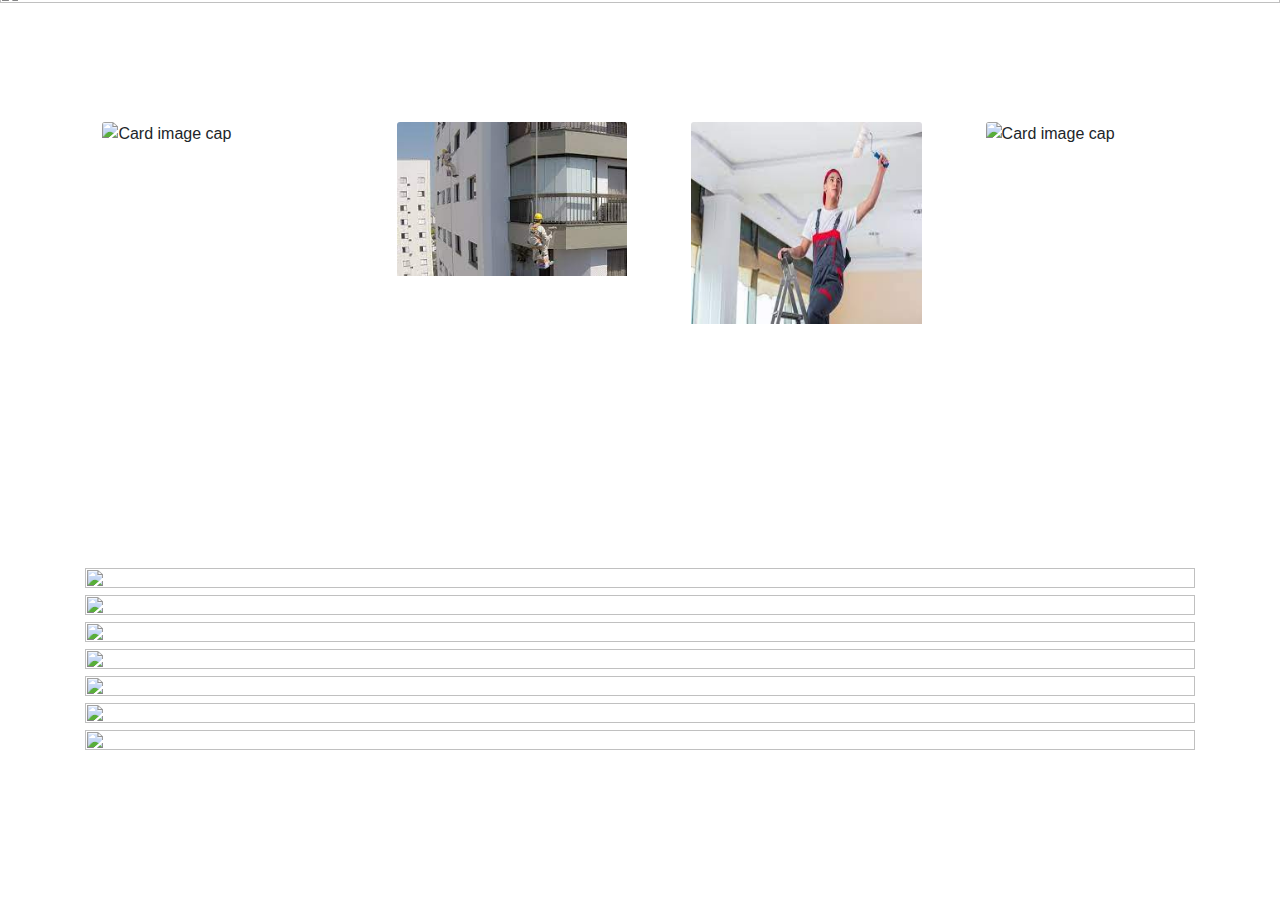
==== index.html @ e4cf619f "Rename index.php to index.html" ====
<!DOCTYPE html>
<html lang="en">
<head>
  <meta charset="UTF-8">
  <title>Title</title>
  <link href="https://cdn.jsdelivr.net/npm/bootstrap@5.2.0/dist/css/bootstrap.min.css" rel="stylesheet" integrity="sha384-gH2yIJqKdNHPEq0n4Mqa/HGKIhSkIHeL5AyhkYV8i59U5AR6csBvApHHNl/vI1Bx" crossorigin="anonymous">
  <script src="https://code.jquery.com/jquery-3.3.1.slim.min.js" integrity="sha384-q8i/X+965DzO0rT7abK41JStQIAqVgRVzpbzo5smXKp4YfRvH+8abtTE1Pi6jizo" crossorigin="anonymous"></script>
  <script src="https://cdnjs.cloudflare.com/ajax/libs/popper.js/1.14.3/umd/popper.min.js" integrity="sha384-ZMP7rVo3mIykV+2+9J3UJ46jBk0WLaUAdn689aCwoqbBJiSnjAK/l8WvCWPIPm49" crossorigin="anonymous"></script>
  <script src="https://stackpath.bootstrapcdn.com/bootstrap/4.1.3/js/bootstrap.min.js" integrity="sha384-ChfqqxuZUCnJSK3+MXmPNIyE6ZbWh2IMqE241rYiqJxyMiZ6OW/JmZQ5stwEULTy" crossorigin="anonymous"></script>
  <link href="//maxcdn.bootstrapcdn.com/bootstrap/4.1.1/css/bootstrap.min.css" rel="stylesheet" id="bootstrap-css">
<script src="//maxcdn.bootstrapcdn.com/bootstrap/4.1.1/js/bootstrap.min.js"></script>
<script src="//cdnjs.cloudflare.com/ajax/libs/jquery/3.2.1/jquery.min.js"></script>
<script src="https://cdnjs.cloudflare.com/ajax/libs/slick-carousel/1.6.0/slick.js"></script>

  <link rel="stylesheet" href="assets/style.css">

</head>
<body>
<?= include 'header.php'?>
<section style=margin-top:-1.3%;>
  <img src="https://arteita.com.br/images/banner3.png">
</section>

  <h1 class="servicos1" style="margin-bottom: 3%;">Serviços</h1>


<div class="trabalhos">

<div class="card"  style="width: 20rem; background: transparent; border: none; margin-left: 8%">
    <img class="card-img-top" src="http://grupo21brasil.com.br/assets/images/pintura-predial/pintura-predial.jpg" alt="Card image cap">
    <h1 class="servicos">Pinturas Prediais</h1>
</div>
<div class="card"  style="width: 20rem; background: transparent; border: none; margin-left: 5%">
    <img class="card-img-top" src="[data-uri]" alt="Card image cap">
    <h1 class="servicos">Condominios</h1>
</div>
<div class="card"  style="width: 20rem; background: transparent; border: none; margin-left: 5%">
    <img class="card-img-top" src="[data-uri]" alt="Card image cap">
    <h1 class="servicos">Empresas</h1>
</div>
<div class="card"  style="width: 20rem; background: transparent; border: none; margin-left: 5%; margin-right: 5%;">
    <img class="card-img-top" src="https://static.hbt.triider.com.br/photos/project/medium/hangar-de-pintura-1019379.jpg" alt="Card image cap">
    <h1 class="servicos">Hangares</h1>
</div>
</div>
<section>

<h1 class="servicos1" style="margin-bottom: 3; margin-top:10%">Parceiros</h1>


<div class="container" style>
   <section class="customer-logos slider">
      <div class="slide"><img src="https://image.freepik.com/free-vector/luxury-letter-e-logo-design_1017-8903.jpg"></div>
      <div class="slide"><img src="https://image.freepik.com/free-vector/3d-box-logo_1103-876.jpg"></div>
      <div class="slide"><img src="https://image.freepik.com/free-vector/blue-tech-logo_1103-822.jpg"></div>
      <div class="slide"><img src="https://image.freepik.com/free-vector/colors-curl-logo-template_23-2147536125.jpg"></div>
      <div class="slide"><img src="https://image.freepik.com/free-vector/abstract-cross-logo_23-2147536124.jpg"></div>
      <div class="slide"><img src="https://image.freepik.com/free-vector/football-logo-background_1195-244.jpg"></div>
      <div class="slide"><img src="https://image.freepik.com/free-vector/background-of-spots-halftone_1035-3847.jpg"></div>
   </section>
   
</div>
<br>

<?= include 'footer.php'?>
<script>
  $(document).ready(function(){
    $('.customer-logos').slick({
        slidesToShow: 6,
        slidesToScroll: 1,
        autoplay: true,
        autoplaySpeed: 1500,
        arrows: false,
        dots: false,
        pauseOnHover: false,
        responsive: [{
            breakpoint: 768,
            settings: {
                slidesToShow: 4
            }
        }, {
            breakpoint: 520,
            settings: {
                slidesToShow: 3
            }
        }]
    });
});
</script>
---- assets/style.css ----
body {
    margin: 0;
    padding: 0;
    background-image:  url('https://media.istockphoto.com/vectors/horizontal-vector-illustration-of-an-empty-smudged-dark-navy-blue-vector-id1167664056?k=20&m=1167664056&s=612x612&w=0&h=kgfCyRGyfnki8zQYE3YTAM5ijjCnCCqS61IvEo9OOQo=');
background-repeat: no-repeat;
background-size: 100% 100%;
}
header {
    background: #F8D930;
    height: 70px;
}

h1{
    font-family:'Trebuchet MS', 'Lucida Sans Unicode', 'Lucida Grande', 'Lucida Sans', Arial, sans-serif
}
.nav-link {
    font-size: large;
    font-family: "Bebas Neue";
    text-decoration: none;
    color: black;
}

.servicos1 {
    margin-top: 2%;
    text-align: center;
    font-family:'Trebuchet MS', 'Lucida Sans Unicode', 'Lucida Grande', 'Lucida Sans', Arial, sans-serif;
    color: white;
}


.servicos {
    margin-top: 2%;
    text-align: center;
    font-family:sans-serif; 
    color: white;
}
img {
    width: 100%;
    height: 100%;
}
.trabalhos {
display: flex;
}

.card{
    transition: transform .2s; /* Animation */
}
.card:hover{
    transform: scale(1.2); /* (150% zoom - Note: if the zoom is too large, it will go outside of the viewport) */
}

.parcerias{
    margin-top: 2%;
    background: #F8D930;
    height: 100px;
}

.parcerias2{
    background: #F8D930;
    height: 100px;
}

p {
    color: rgb(99, 111, 116);
}

h2{
    text-align:center;
    padding: 20px;
  }
  /* Slider */
  
  .slick-slide {
      margin: 0px 20px;
  }
  
  .slick-slide img {
      width: 100%;
  }
  
  .slick-slider
  {
      position: relative;
      display: block;
      box-sizing: border-box;
      -webkit-user-select: none;
      -moz-user-select: none;
      -ms-user-select: none;
              user-select: none;
      -webkit-touch-callout: none;
      -khtml-user-select: none;
      -ms-touch-action: pan-y;
          touch-action: pan-y;
      -webkit-tap-highlight-color: transparent;
  }
  
  .slick-list
  {
      position: relative;
      display: block;
      overflow: hidden;
      margin: 0;
      padding: 0;
  }
  .slick-list:focus
  {
      outline: none;
  }
  .slick-list.dragging
  {
      cursor: pointer;
      cursor: hand;
  }
  
  .slick-slider .slick-track,
  .slick-slider .slick-list
  {
      -webkit-transform: translate3d(0, 0, 0);
         -moz-transform: translate3d(0, 0, 0);
          -ms-transform: translate3d(0, 0, 0);
           -o-transform: translate3d(0, 0, 0);
              transform: translate3d(0, 0, 0);
  }
  
  .slick-track
  {
      position: relative;
      top: 0;
      left: 0;
      display: block;
  }
  .slick-track:before,
  .slick-track:after
  {
      display: table;
      content: '';
  }
  .slick-track:after
  {
      clear: both;
  }
  .slick-loading .slick-track
  {
      visibility: hidden;
  }
  
  .slick-slide
  {
      display: none;
      float: left;
      height: 100%;
      min-height: 1px;
  }
  [dir='rtl'] .slick-slide
  {
      float: right;
  }
  .slick-slide img
  {
      display: block;
  }
  .slick-slide.slick-loading img
  {
      display: none;
  }
  .slick-slide.dragging img
  {
      pointer-events: none;
  }
  .slick-initialized .slick-slide
  {
      display: block;
  }
  .slick-loading .slick-slide
  {
      visibility: hidden;
  }
  .slick-vertical .slick-slide
  {
      display: block;
      height: auto;
      border: 1px solid transparent;
  }
  .slick-arrow.slick-hidden {
      display: none;
  }
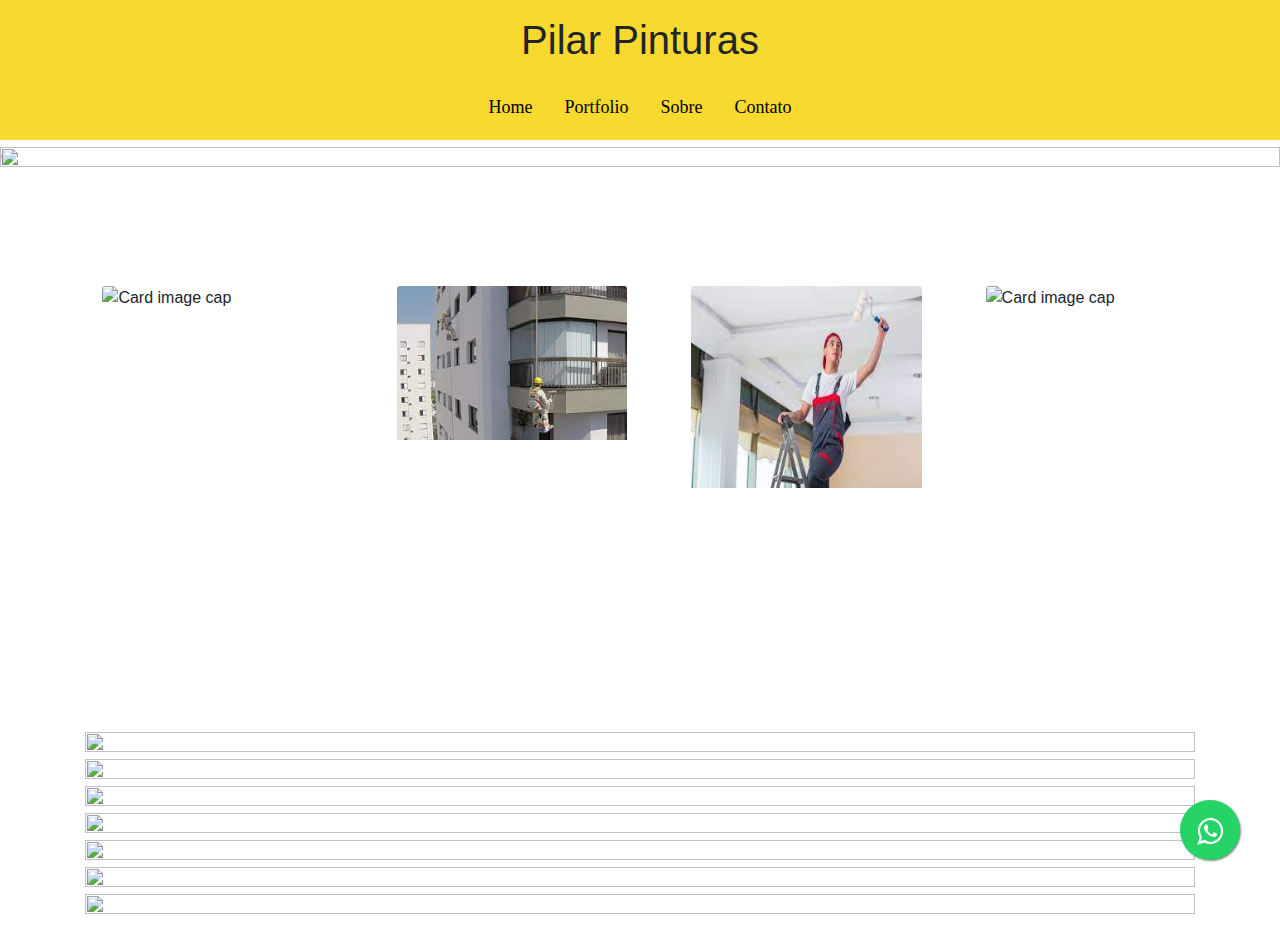
==== commit e9db3feb: "Update index.html" ====
--- a/index.html
+++ b/index.html
@@ -16,7 +16,25 @@
 
 </head>
 <body>
-<?= include 'header.php'?>
+<header class="d-flex justify-content-center py-3">
+  <h1>Pilar Pinturas</h1>
+  <ul class="nav nav-pills">
+  </ul>
+</header>
+  <header class="d-flex justify-content-center py-3">
+    <ul class="nav nav-pills">
+     <a href="index.php" class="nav-link">Home</a>
+     <a href="portfolio.php" class="nav-link">Portfolio</a>
+     <a href="sobre.php" class="nav-link">Sobre</a>
+    <a href="contato.php" class="nav-link">Contato</a>
+</ul>
+  </header>,
+
+  <link rel="stylesheet" href="https://maxcdn.bootstrapcdn.com/font-awesome/4.5.0/css/font-awesome.min.css">
+<a href="https://wa.me/55(aqui seu numero com ddd | tudo junto)?text=Adorei%20seu%20artigo" style="position:fixed;width:60px;height:60px;bottom:40px;right:40px;background-color:#25d366;color:#FFF;border-radius:50px;text-align:center;font-size:30px;box-shadow: 1px 1px 2px #888;
+  z-index:1000;" target="_blank">
+<i style="margin-top:16px" class="fa fa-whatsapp"></i>
+</a>
 <section style=margin-top:-1.3%;>
   <img src="https://arteita.com.br/images/banner3.png">
 </section>
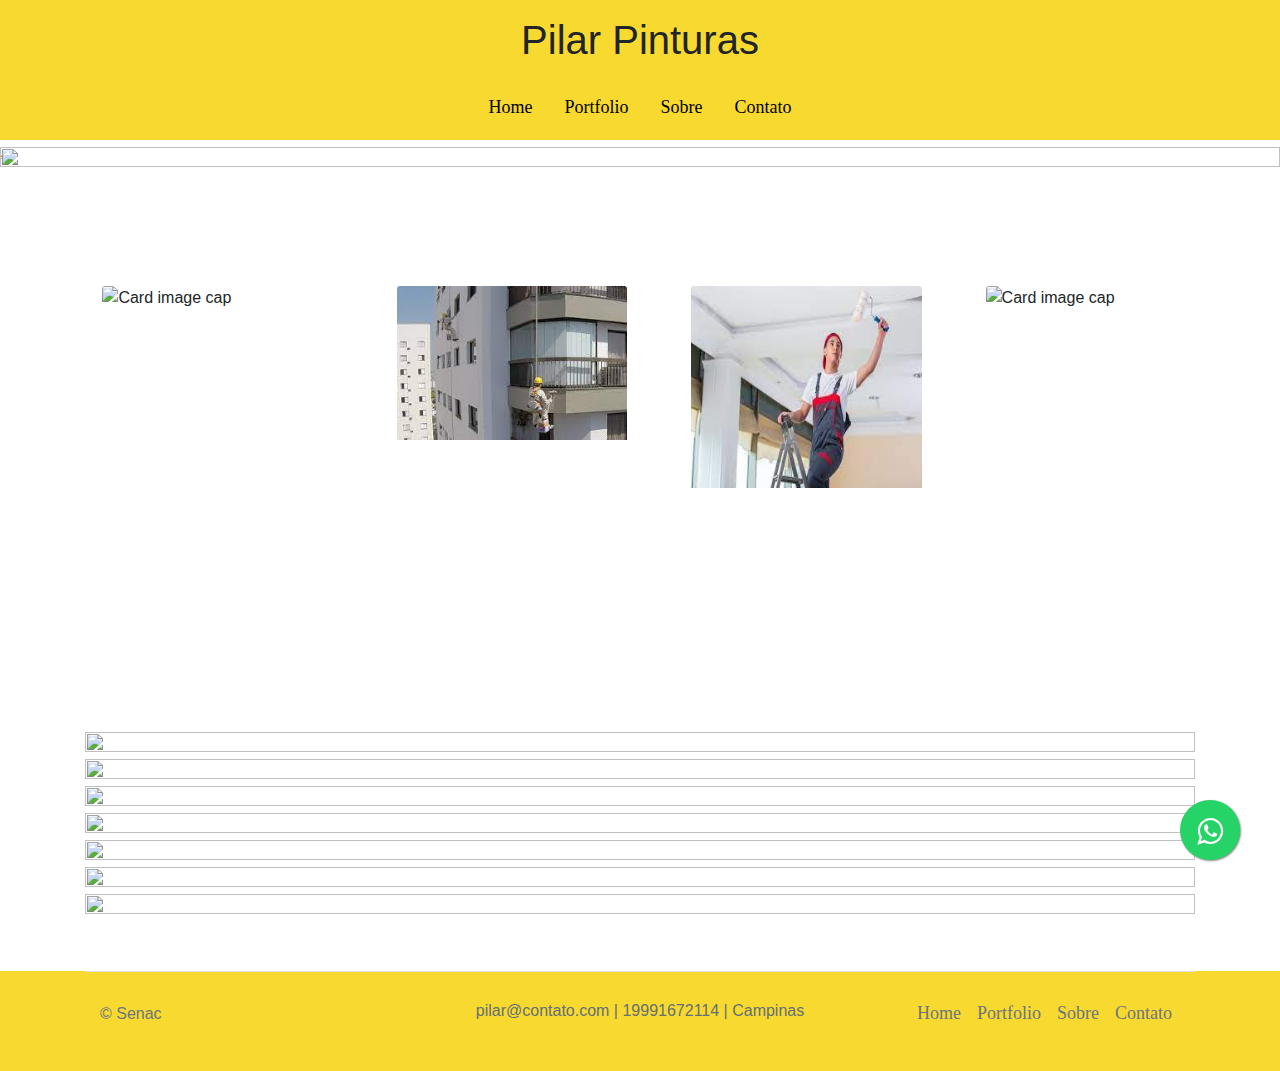
==== commit 3ffe6bb0: "Update index.html" ====
--- a/index.html
+++ b/index.html
@@ -80,7 +80,24 @@
 </div>
 <br>
 
-<?= include 'footer.php'?>
+<section class="parcerias">
+  <div class="container">
+    <footer class="d-flex flex-wrap justify-content-between align-items-center py-3 my-4 border-top">
+      <p class="col-md-4 mb-0 text-muted">© Senac</p>
+  
+      <a href="/" class="col-md-4 d-flex align-items-center justify-content-center mb-3 mb-md-0 me-md-auto link-dark text-decoration-none">
+          <p style="margin-top: 3.4%;">pilar@contato.com | 19991672114 | Campinas</p>
+      </a>
+  
+      <ul class="nav col-md-4 justify-content-end">
+        <li class="nav-item"><a href="index.php" class="nav-link px-2 text-muted">Home</a></li>
+        <li class="nav-item"><a href="portfolio.php" class="nav-link px-2 text-muted">Portfolio</a></li>
+        <li class="nav-item"><a href="sobre.php" class="nav-link px-2 text-muted">Sobre</a></li>
+        <li class="nav-item"><a href="contato.php" class="nav-link px-2 text-muted">Contato</a></li>
+      </ul>
+    </footer>
+  </div>
+  </section>
 <script>
   $(document).ready(function(){
     $('.customer-logos').slick({
